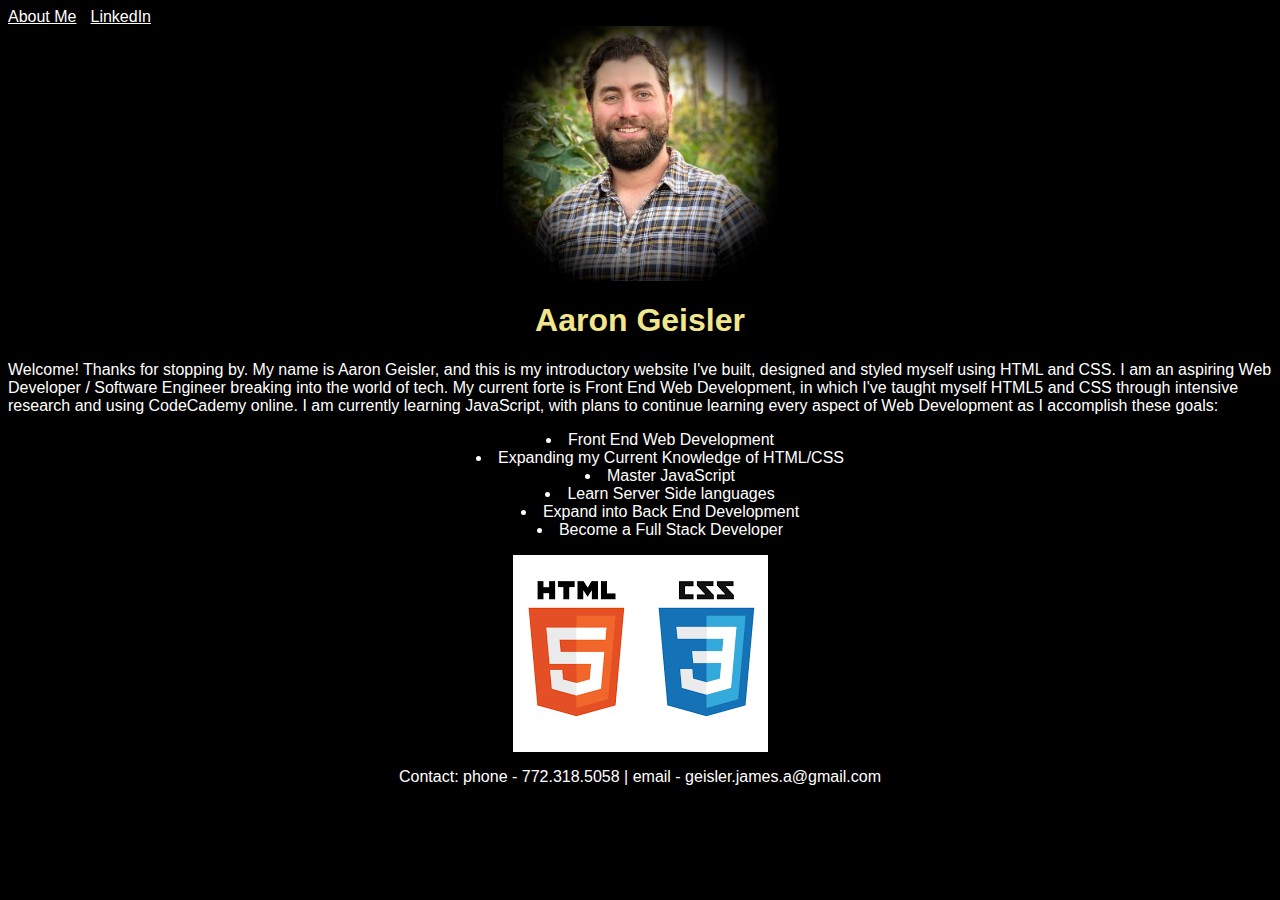
==== index.html @ 0ddb1220 "First HTML/CSS Site" ====
<!DOCTYPE html>
<html>
<head>
    <link href= "./resources/css/index.css" rel= "stylesheet">
  <title>J. Aaron Geisler</title>
</head>

<body style= "background-color: black;">

  <div class= "main-intro">
  <nav>
    <a href= "aboutme.html" style= "margin-right: 10px;">About Me</a>
    <a href= "https://www.linkedin.com/in/geisleraaron/" target = "_blank">LinkedIn</a>
  </nav>
  <img class= "profile-image" src="./resources/images/IMG_6879.jpeg">
  <h1 class= "my-name">Aaron Geisler</h1>
  <p class= "intro-paragraph">Welcome! Thanks for stopping by. My name is Aaron Geisler, and this is my introductory website I've built, designed and styled myself using HTML and CSS. I am an aspiring Web Developer / Software Engineer breaking into the world of tech. My current forte is Front End Web Development, in which I've taught myself HTML5 and CSS through intensive research and using CodeCademy online. I am currently learning JavaScript, with plans to continue learning every aspect of Web Development as I accomplish these goals:</p>
</div>

<div class= goal-list>
  <ul>
    <li>Front End Web Development</li>
    <li>Expanding my Current Knowledge of HTML/CSS</li>
    <li>Master JavaScript</li>
    <li>Learn Server Side languages</li>
    <li>Expand into Back End Development</li>
    <li>Become a Full Stack Developer</li>
  </ul>
</div>

<img class= "htmlcsslogo" src= "resources/images/html css logo.png">

<footer id="footer"><p class= "contact">Contact: phone - 772.318.5058  |  email - geisler.james.a@gmail.com</p></footer>

</body>



</html>
---- resources/css/index.css ----
.profile-image {
    width: 275px;
    margin-left: auto;
    margin-right: auto;
    display: block;
}
.my-name {
    text-align: center;
    font-family: Helvetica;
    color: khaki;
}
.intro-paragraph {
    font-family: Helvetica;
    color: white;
}
.goal-list{
    font-family: Helvetica;
    color: white;
    text-align: center;
}
ul {
    text-align: center;
    list-style-position: inside;
}
a {
    font-family: Helvetica;
    color: white;
    padding: 0%;
}
.contact {
    font-family: Helvetica;
    color: white;
    text-align: center;
}
#footer {
    margin-left: auto;
    margin-right: auto;
    bottom: 0;
    width: 100%;
}
.htmlcsslogo {
    margin-left: auto;
    margin-right: auto;
    display: block;
}
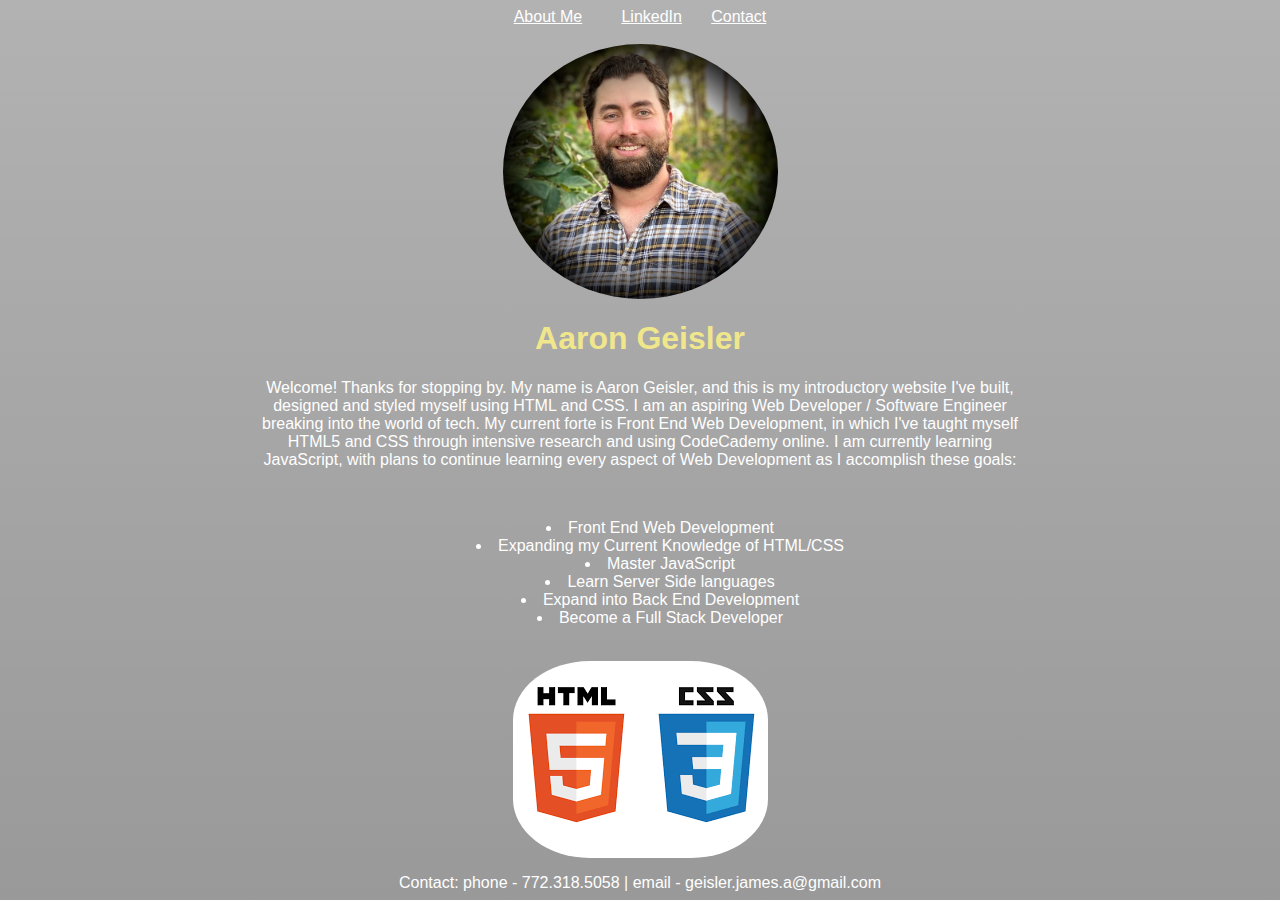
==== commit cecc3678: "First HTML/CSS Site" ====
--- a/index.html
+++ b/index.html
@@ -5,17 +5,24 @@
   <title>J. Aaron Geisler</title>
 </head>
 
-<body style= "background-color: black;">
+<body>
 
   <div class= "main-intro">
-  <nav>
+  <header>
+    <nav class= "navbar">
     <a href= "aboutme.html" style= "margin-right: 10px;">About Me</a>
     <a href= "https://www.linkedin.com/in/geisleraaron/" target = "_blank">LinkedIn</a>
-  </nav>
+    <a href="./contact.html">Contact</a>
+    </nav>
+  </header>
+  <br>
+  
   <img class= "profile-image" src="./resources/images/IMG_6879.jpeg">
   <h1 class= "my-name">Aaron Geisler</h1>
   <p class= "intro-paragraph">Welcome! Thanks for stopping by. My name is Aaron Geisler, and this is my introductory website I've built, designed and styled myself using HTML and CSS. I am an aspiring Web Developer / Software Engineer breaking into the world of tech. My current forte is Front End Web Development, in which I've taught myself HTML5 and CSS through intensive research and using CodeCademy online. I am currently learning JavaScript, with plans to continue learning every aspect of Web Development as I accomplish these goals:</p>
 </div>
+<br>
+
 
 <div class= goal-list>
   <ul>
@@ -27,6 +34,7 @@
     <li>Become a Full Stack Developer</li>
   </ul>
 </div>
+<br>
 
 <img class= "htmlcsslogo" src= "resources/images/html css logo.png">
 
--- a/resources/css/index.css
+++ b/resources/css/index.css
@@ -1,9 +1,16 @@
-
+body {
+    background-image: linear-gradient(rgba(0, 0, 0, 0.3),
+      rgba(0, 0, 0, 0.4)), url(https://ukinvestormagazine.co.uk/wp-content/uploads/2020/10/Build-back-better-forest-640x427.jpg) ;
+    background-repeat: no-repeat;
+    background-attachment: fixed;
+    background-size: cover;
+}
 .profile-image {
     width: 275px;
     margin-left: auto;
     margin-right: auto;
     display: block;
+    border-radius: 50%;
 }
 .my-name {
     text-align: center;
@@ -13,6 +20,9 @@
 .intro-paragraph {
     font-family: Helvetica;
     color: white;
+    padding-left: 20%;
+    padding-right: 20%;
+    text-align: center;
 }
 .goal-list{
     font-family: Helvetica;
@@ -26,7 +36,8 @@
 a {
     font-family: Helvetica;
     color: white;
-    padding: 0%;
+    padding: 1%;
+    
 }
 .contact {
     font-family: Helvetica;
@@ -43,4 +54,8 @@
     margin-left: auto;
     margin-right: auto;
     display: block;
+    border-radius: 30%;
 }
+.navbar {
+    text-align: center;
+}
